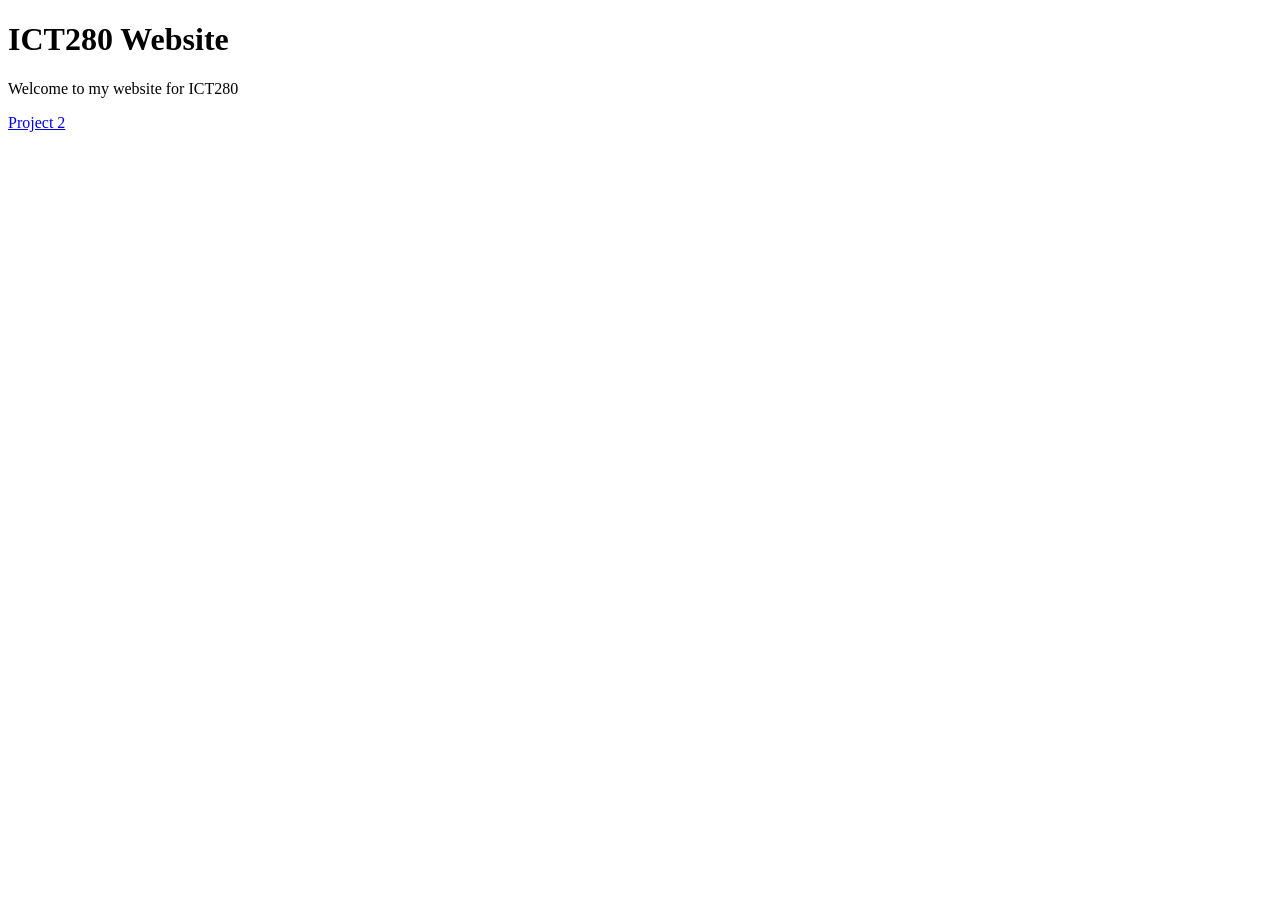
==== index.html @ aa0883b1 "Add files via upload" ====
<!DOCTYPE html>
<html lang="en">
    <head>
        <meta charset="UTF-8">
        <title>ICT280 Home</title>
    </head>
    <body>
        <h1>ICT280 Website</h1>

        <p> Welcome to my website for ICT280</p>
        
        <a href="html/project2.html">Project 2</a>
    </body>
</html>
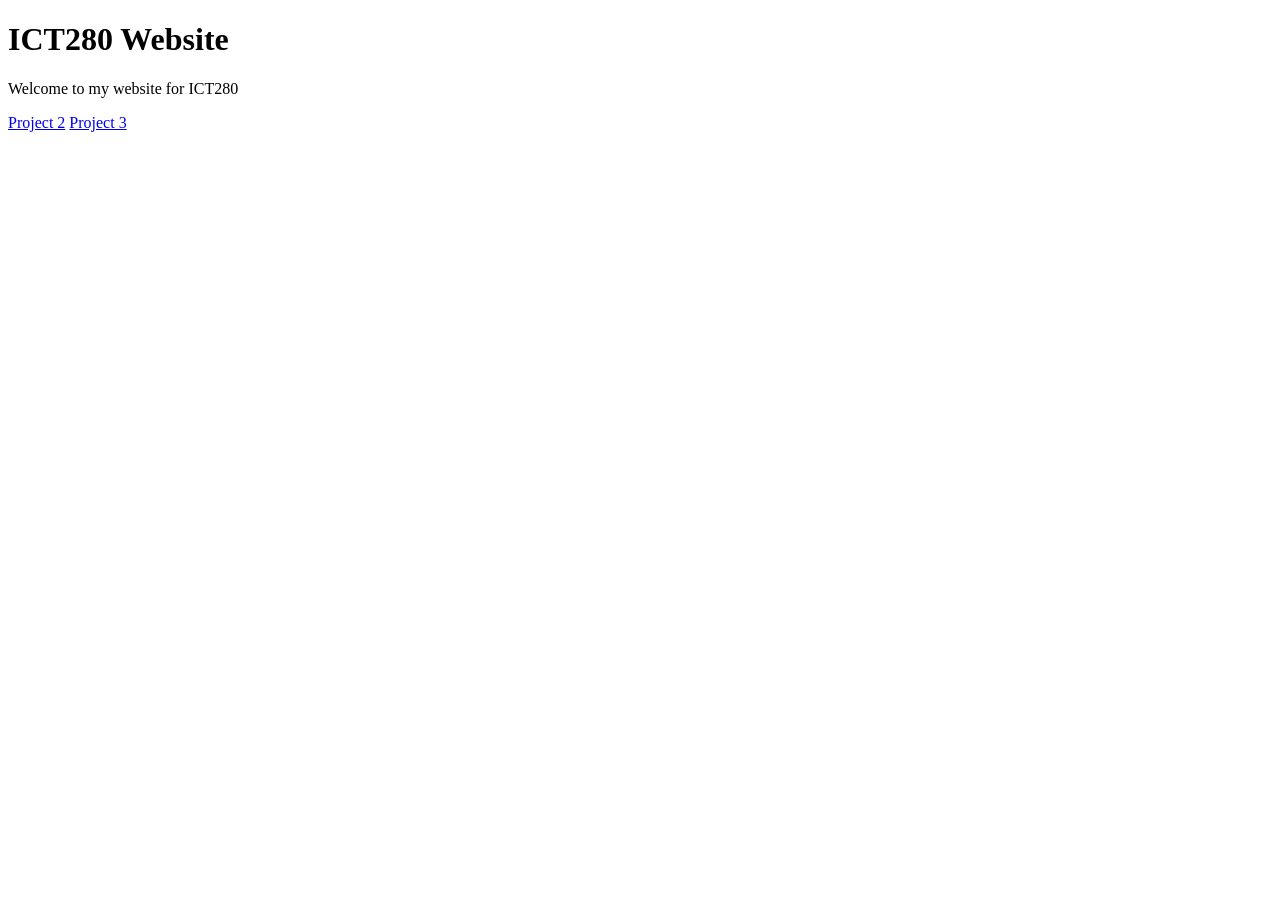
==== commit 2d74aac6: "Added Project 3 HTML page" ====
--- a/index.html
+++ b/index.html
@@ -1,14 +1,15 @@
-<!DOCTYPE html>
-<html lang="en">
-    <head>
-        <meta charset="UTF-8">
-        <title>ICT280 Home</title>
-    </head>
-    <body>
-        <h1>ICT280 Website</h1>
-
-        <p> Welcome to my website for ICT280</p>
-        
-        <a href="html/project2.html">Project 2</a>
-    </body>
+<!DOCTYPE html>
+<html lang="en">
+    <head>
+        <meta charset="UTF-8">
+        <title>ICT280 Home</title>
+    </head>
+    <body>
+        <h1>ICT280 Website</h1>
+
+        <p> Welcome to my website for ICT280</p>
+        
+        <a href="html/project2.html">Project 2</a>
+        <a href="html/project3.html">Project 3</a>
+    </body>
 </html>
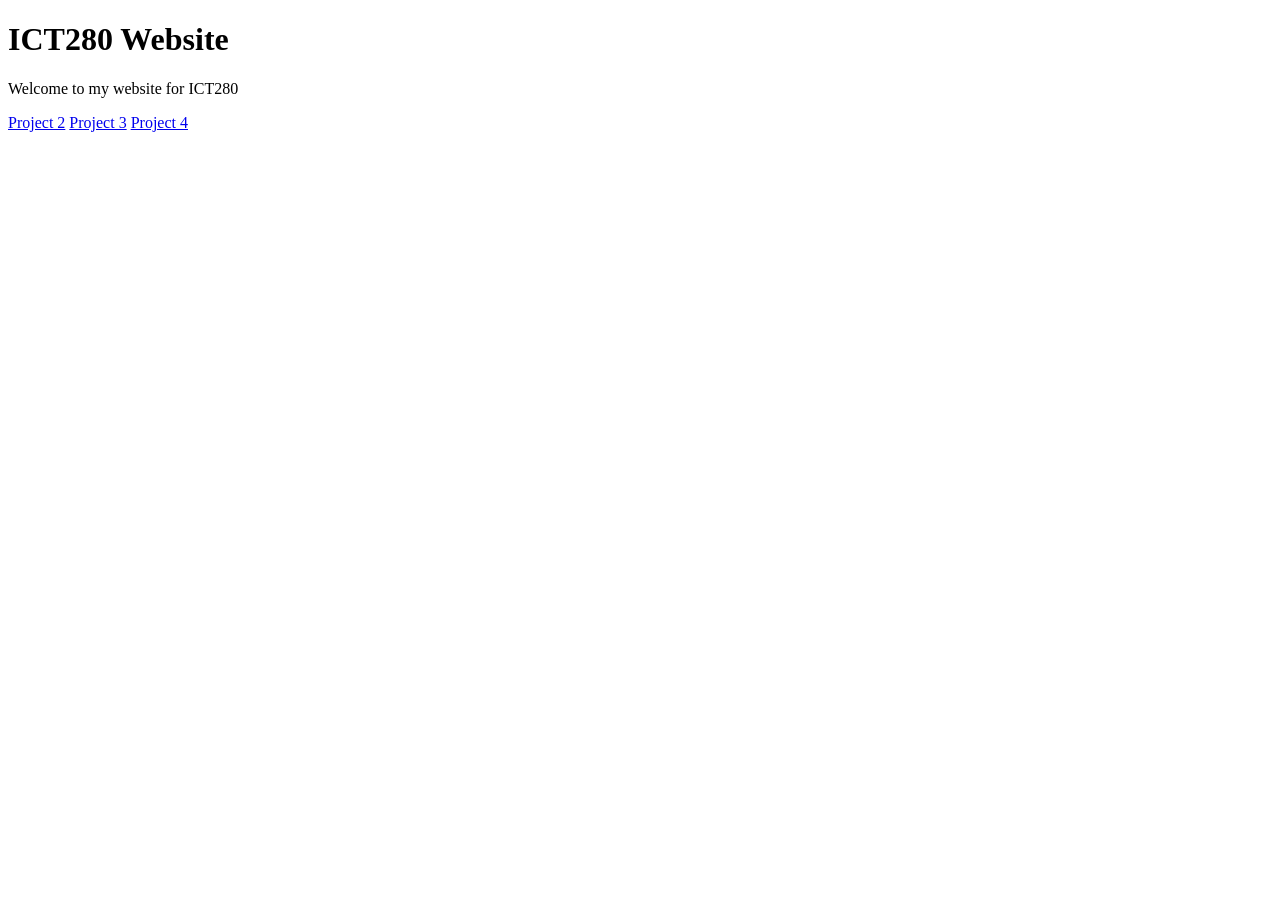
==== commit 31337bd4: "Added Project 4  Index  page" ====
--- a/index.html
+++ b/index.html
@@ -11,5 +11,6 @@
         
         <a href="html/project2.html">Project 2</a>
         <a href="html/project3.html">Project 3</a>
+        <a href="html/project4.html">Project 4</a>
     </body>
 </html>
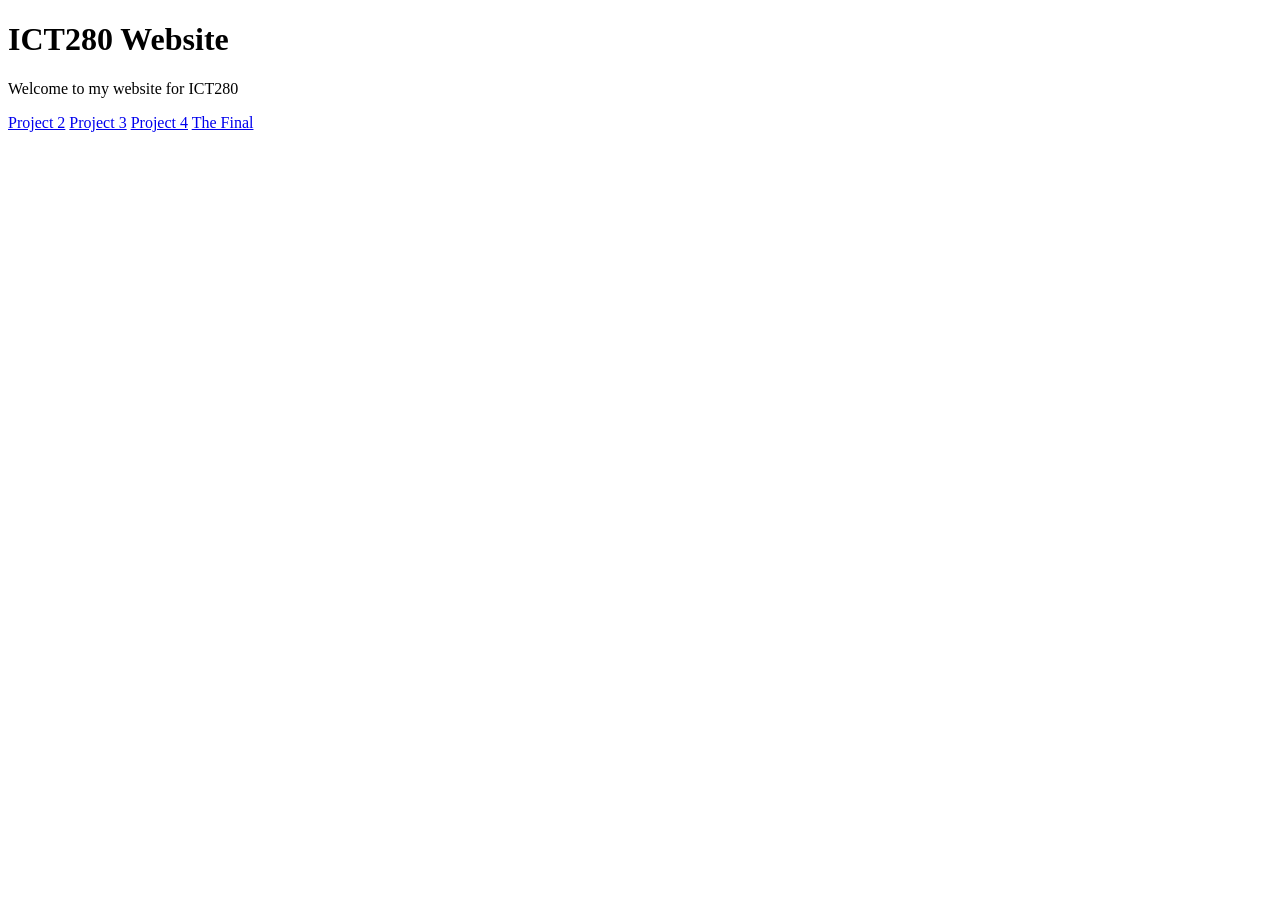
==== commit 6a26c200: "Added Navigation Bar" ====
--- a/index.html
+++ b/index.html
@@ -12,5 +12,6 @@
         <a href="html/project2.html">Project 2</a>
         <a href="html/project3.html">Project 3</a>
         <a href="html/project4.html">Project 4</a>
+        <a href="final/index.html">The Final</a>
     </body>
 </html>
